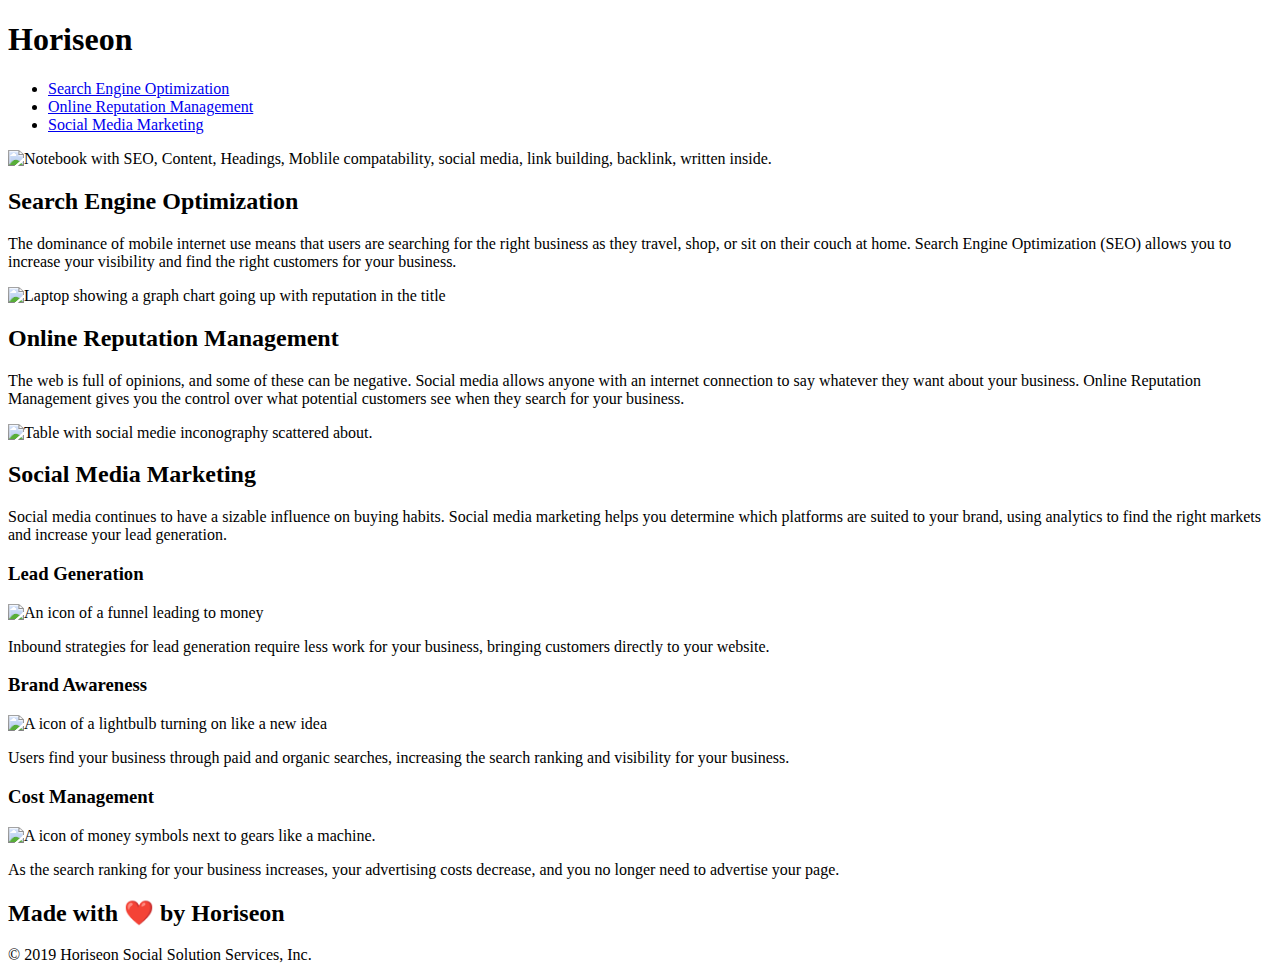
==== develop/assets/index.html @ 923ffe67 "initial commit" ====
<!DOCTYPE html>
<html lang="en-us">

<head>
    <meta charset="UTF-8" />
    <link rel="stylesheet" href="./assets/css/style.css">
    <title>website</title>
</head>

<body>
    <!-- Begin header -->
    <div class="header">
        <h1>Hori<span class="seo">seo</span>n</h1>
        <div>
            <ul>
                <li>
                    <a href="#search-engine-optimization">Search Engine Optimization</a>
                </li>
                <li>
                    <a href="#online-reputation-management">Online Reputation Management</a>
                </li>
                <li>
                    <a href="#social-media-marketing">Social Media Marketing</a>
                </li>
            </ul>
        </div>
    <!-- End Header -->

    <!-- Begin Hero -->
    </div>
    <div class="hero"></div>
    <div class="content">
        <div class="search-engine-optimization">
            <img src="./assets/images/search-engine-optimization.jpg" alt=" Notebook with  SEO, Content, Headings, Moblile compatability, social media, link building, backlink, written inside." class="float-left" />
            <h2>Search Engine Optimization</h2>
            <p>
                The dominance of mobile internet use means that users are searching for the right business as they travel, shop, or sit on their couch at home. Search Engine Optimization (SEO) allows you to increase your visibility and find the right customers for your business.
            </p>
        </div>
        <div id="online-reputation-management" class="online-reputation-management">
            <img src="./assets/images/online-reputation-management.jpg" alt="Laptop showing a graph chart going up with reputation in the title"  class="float-right" />
            <h2>Online Reputation Management</h2>
            <p>
                The web is full of opinions, and some of these can be negative. Social media allows anyone with an internet connection to say whatever they want about your business. Online Reputation Management gives you the control over what potential customers see when they search for your business.
            </p>
        </div>
        <div id="social-media-marketing" class="social-media-marketing">
            <img src="./assets/images/social-media-marketing.jpg" alt="Table with social medie inconography scattered about." class="float-left" />
            <h2>Social Media Marketing</h2>
            <p>
                Social media continues to have a sizable influence on buying habits. Social media marketing helps you determine which platforms are suited to your brand, using analytics to find the right markets and increase your lead generation.
            </p>
        </div>
    <!-- End Hero -->

    <!-- Begin Benefits -->
    </div>
    <div class="benefits">
        <div class="benefit-lead">
            <h3>Lead Generation</h3>
            <img src="./assets/images/lead-generation.png" alt=" An icon of a funnel leading to money" />
            <p>
                Inbound strategies for lead generation require less work for your business, bringing customers directly to your website.
            </p>
        </div>
        <div class="benefit-brand">
            <h3>Brand Awareness</h3>
            <img src="./assets/images/brand-awareness.png" alt="A icon of a lightbulb turning on like a new idea" />
            <p>
                Users find your business through paid and organic searches, increasing the search ranking and visibility for your business.
            </p>
        </div>
        <div class="benefit-cost">
            <h3>Cost Management</h3>
            <img src="./assets/images/cost-management.png" alt="A icon of money symbols next to gears like a machine."></img>
            <p>
                As the search ranking for your business increases, your advertising costs decrease, and you no longer need to advertise your page.
            </p>
        </div>
    <!-- End Benefits -->

    <!-- Begin Footer -->
    </div>
    <div class="footer">
        <h2>Made with ❤️️ by Horiseon</h2>
        <p>
            &copy; 2019 Horiseon Social Solution Services, Inc.
        </p>
    </div>
    <!-- End Footer -->
</body>

</html>
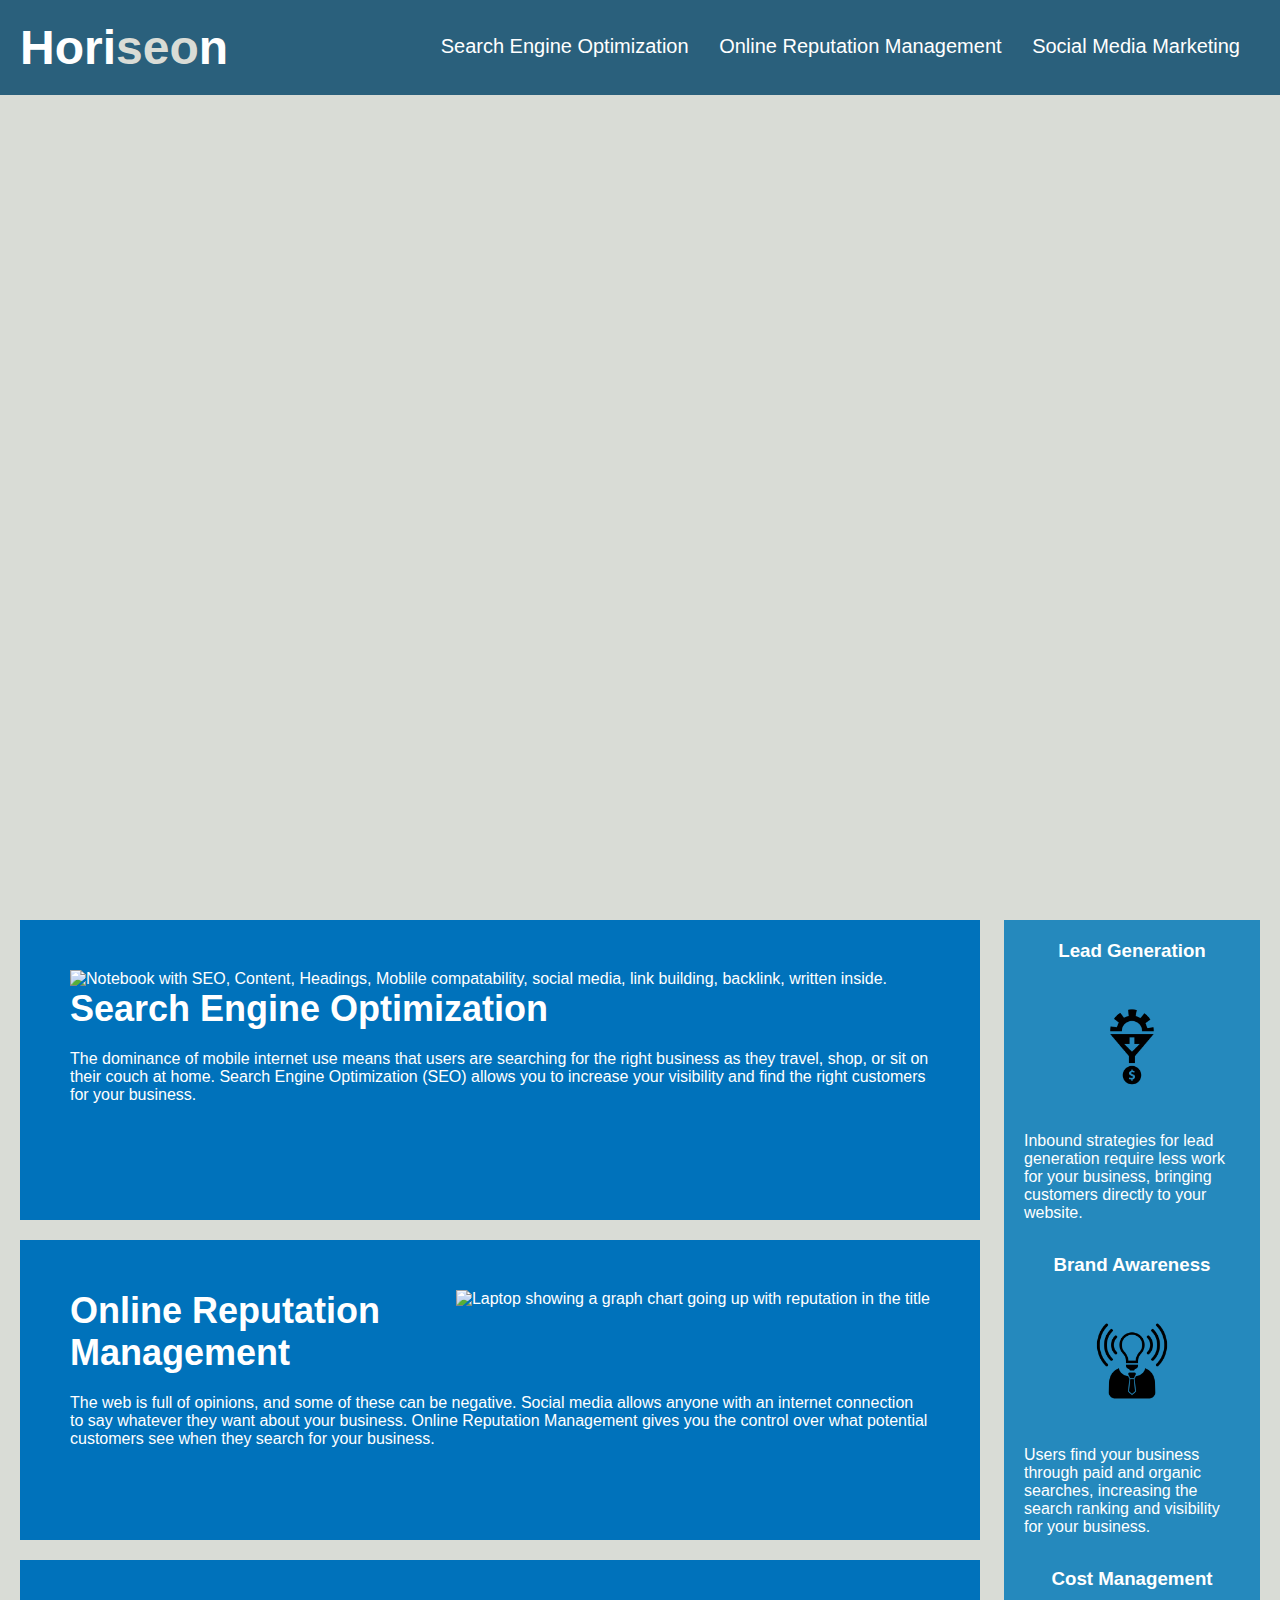
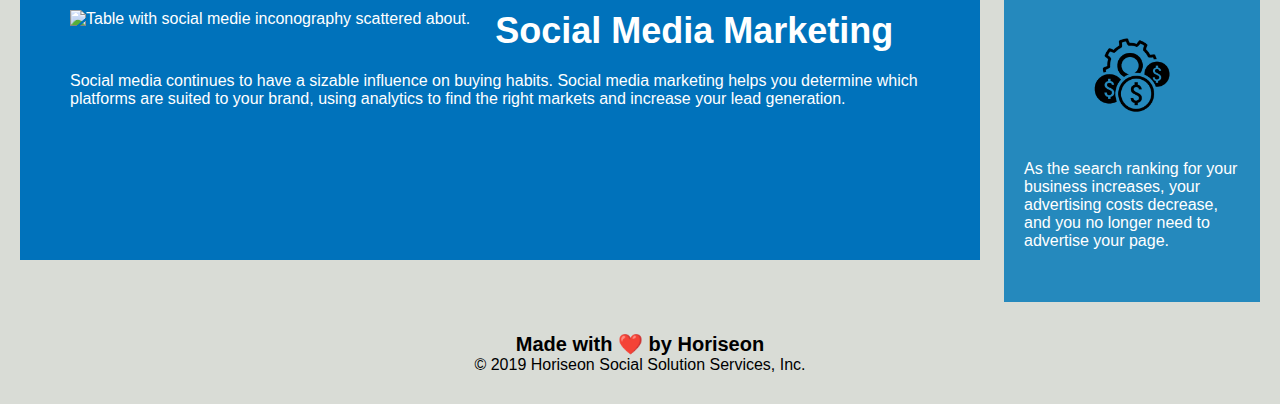
==== commit 26e287ff: "fixed images" ====
--- a/develop/assets/index.html
+++ b/develop/assets/index.html
@@ -3,8 +3,8 @@
 
 <head>
     <meta charset="UTF-8" />
-    <link rel="stylesheet" href="./assets/css/style.css">
-    <title>website</title>
+    <link rel="stylesheet" href="../assets/css/style.css">
+    <title>Horiseon Online Services</title>
 </head>
 
 <body>
@@ -31,21 +31,21 @@
     <div class="hero"></div>
     <div class="content">
         <div class="search-engine-optimization">
-            <img src="./assets/images/search-engine-optimization.jpg" alt=" Notebook with  SEO, Content, Headings, Moblile compatability, social media, link building, backlink, written inside." class="float-left" />
+            <img src="../assets/images/search-engine-optimization.jpg" alt=" Notebook with  SEO, Content, Headings, Moblile compatability, social media, link building, backlink, written inside." class="float-left" />
             <h2>Search Engine Optimization</h2>
             <p>
                 The dominance of mobile internet use means that users are searching for the right business as they travel, shop, or sit on their couch at home. Search Engine Optimization (SEO) allows you to increase your visibility and find the right customers for your business.
             </p>
         </div>
         <div id="online-reputation-management" class="online-reputation-management">
-            <img src="./assets/images/online-reputation-management.jpg" alt="Laptop showing a graph chart going up with reputation in the title"  class="float-right" />
+            <img src="../assets/images/online-reputation-management.jpg" alt="Laptop showing a graph chart going up with reputation in the title"  class="float-right" />
             <h2>Online Reputation Management</h2>
             <p>
                 The web is full of opinions, and some of these can be negative. Social media allows anyone with an internet connection to say whatever they want about your business. Online Reputation Management gives you the control over what potential customers see when they search for your business.
             </p>
         </div>
         <div id="social-media-marketing" class="social-media-marketing">
-            <img src="./assets/images/social-media-marketing.jpg" alt="Table with social medie inconography scattered about." class="float-left" />
+            <img src="../assets/images/social-media-marketing.jpg" alt="Table with social medie inconography scattered about." class="float-left" />
             <h2>Social Media Marketing</h2>
             <p>
                 Social media continues to have a sizable influence on buying habits. Social media marketing helps you determine which platforms are suited to your brand, using analytics to find the right markets and increase your lead generation.
@@ -58,21 +58,21 @@
     <div class="benefits">
         <div class="benefit-lead">
             <h3>Lead Generation</h3>
-            <img src="./assets/images/lead-generation.png" alt=" An icon of a funnel leading to money" />
+            <img src="../assets/images/lead-generation.png" alt=" An icon of a funnel leading to money" />
             <p>
                 Inbound strategies for lead generation require less work for your business, bringing customers directly to your website.
             </p>
         </div>
         <div class="benefit-brand">
             <h3>Brand Awareness</h3>
-            <img src="./assets/images/brand-awareness.png" alt="A icon of a lightbulb turning on like a new idea" />
+            <img src="../assets/images/brand-awareness.png" alt="A icon of a lightbulb turning on like a new idea" />
             <p>
                 Users find your business through paid and organic searches, increasing the search ranking and visibility for your business.
             </p>
         </div>
         <div class="benefit-cost">
             <h3>Cost Management</h3>
-            <img src="./assets/images/cost-management.png" alt="A icon of money symbols next to gears like a machine."></img>
+            <img src="../assets/images/cost-management.png" alt="A icon of money symbols next to gears like a machine."></img>
             <p>
                 As the search ranking for your business increases, your advertising costs decrease, and you no longer need to advertise your page.
             </p>
--- a/develop/assets/css/style.css
+++ b/develop/assets/css/style.css
@@ -0,0 +1,210 @@
+* {
+    box-sizing: border-box;
+    padding: 0;
+    margin: 0;
+}
+
+body {
+    background-color: #d9dcd6;
+}
+
+/* Header */
+
+.header {
+    padding: 20px;
+    font-family: 'Trebuchet MS', 'Lucida Sans Unicode', 'Lucida Grande', 'Lucida Sans', Arial, sans-serif;
+    background-color: #2a607c;
+    color: #ffffff;
+}
+
+.header h1 {
+    display: inline-block;
+    font-size: 48px;
+}
+
+.header h1 .seo {
+    color: #d9dcd6;
+}
+
+.header div {
+    padding-top: 15px;
+    margin-right: 20px;
+    float: right;
+    font-family: 'Gill Sans', 'Gill Sans MT', Calibri, 'Trebuchet MS', sans-serif;
+    font-size: 20px;
+}
+
+.header div ul {
+    list-style-type: none;
+}
+
+.header div ul li {
+    display: inline-block;
+    margin-left: 25px;
+}
+
+a {
+    color: #ffffff;
+    text-decoration: none;
+}
+
+p {
+    font-size: 16px;
+}
+
+/* Hero */
+
+.hero {
+    height: 800px;
+    width: 100%;
+    margin-bottom: 25px;
+    background-image: url("../images/digital-marketing-meeting.jpg");
+    background-size: cover;
+    background-position: center;
+}
+
+.float-left {
+    float: left;
+    margin-right: 25px;
+}
+
+.float-right {
+    float: right;
+    margin-left: 25px;
+}
+
+.content {
+    width: 75%;
+    display: inline-block;
+    margin-left: 20px;
+}
+
+/* Benefits*/
+
+.benefits {
+    margin-right: 20px;
+    padding: 20px;
+    clear: both;
+    float: right;
+    width: 20%;
+    height: 100%;
+    font-family: 'Gill Sans', 'Gill Sans MT', Calibri, 'Trebuchet MS', sans-serif;
+    background-color: #2589bd;
+}
+
+.benefit-lead {
+    margin-bottom: 32px;
+    color: #ffffff;
+}
+
+.benefit-brand {
+    margin-bottom: 32px;
+    color: #ffffff;
+}
+
+.benefit-cost {
+    margin-bottom: 32px;
+    color: #ffffff;
+}
+
+.benefit-lead h3 {
+    margin-bottom: 10px;
+    text-align: center;
+}
+
+.benefit-brand h3 {
+    margin-bottom: 10px;
+    text-align: center;
+}
+
+.benefit-cost h3 {
+    margin-bottom: 10px;
+    text-align: center;
+}
+
+.benefit-lead img {
+    display: block;
+    margin: 10px auto;
+    max-width: 150px;
+}
+
+.benefit-brand img {
+    display: block;
+    margin: 10px auto;
+    max-width: 150px;
+}
+
+.benefit-cost img {
+    display: block;
+    margin: 10px auto;
+    max-width: 150px;
+}
+
+/* Body */
+
+.search-engine-optimization {
+    margin-bottom: 20px;
+    padding: 50px;
+    height: 300px;
+    font-family: 'Gill Sans', 'Gill Sans MT', Calibri, 'Trebuchet MS', sans-serif;
+    background-color: #0072bb;
+    color: #ffffff;
+}
+
+.online-reputation-management {
+    margin-bottom: 20px;
+    padding: 50px;
+    height: 300px;
+    font-family: 'Gill Sans', 'Gill Sans MT', Calibri, 'Trebuchet MS', sans-serif;
+    background-color: #0072bb;
+    color: #ffffff;
+}
+
+.social-media-marketing {
+    margin-bottom: 20px;
+    padding: 50px;
+    height: 300px;
+    font-family: 'Gill Sans', 'Gill Sans MT', Calibri, 'Trebuchet MS', sans-serif;
+    background-color: #0072bb;
+    color: #ffffff;
+}
+
+.search-engine-optimization img {
+    max-height: 200px;
+}
+
+.online-reputation-management img {
+    max-height: 200px;
+}
+
+.social-media-marketing img {
+    max-height: 200px;
+}
+
+.search-engine-optimization h2 {
+    margin-bottom: 20px;
+    font-size: 36px;
+}
+
+.online-reputation-management h2 {
+    margin-bottom: 20px;
+    font-size: 36px;
+}
+
+.social-media-marketing h2 {
+    margin-bottom: 20px;
+    font-size: 36px;
+}
+
+/* Footer */
+
+.footer {
+    padding: 30px;
+    clear: both;
+    font-family: 'Trebuchet MS', 'Lucida Sans Unicode', 'Lucida Grande', 'Lucida Sans', Arial, sans-serif;
+    text-align: center;
+}
+
+.footer h2 {
+    font-size: 20px;
+}
